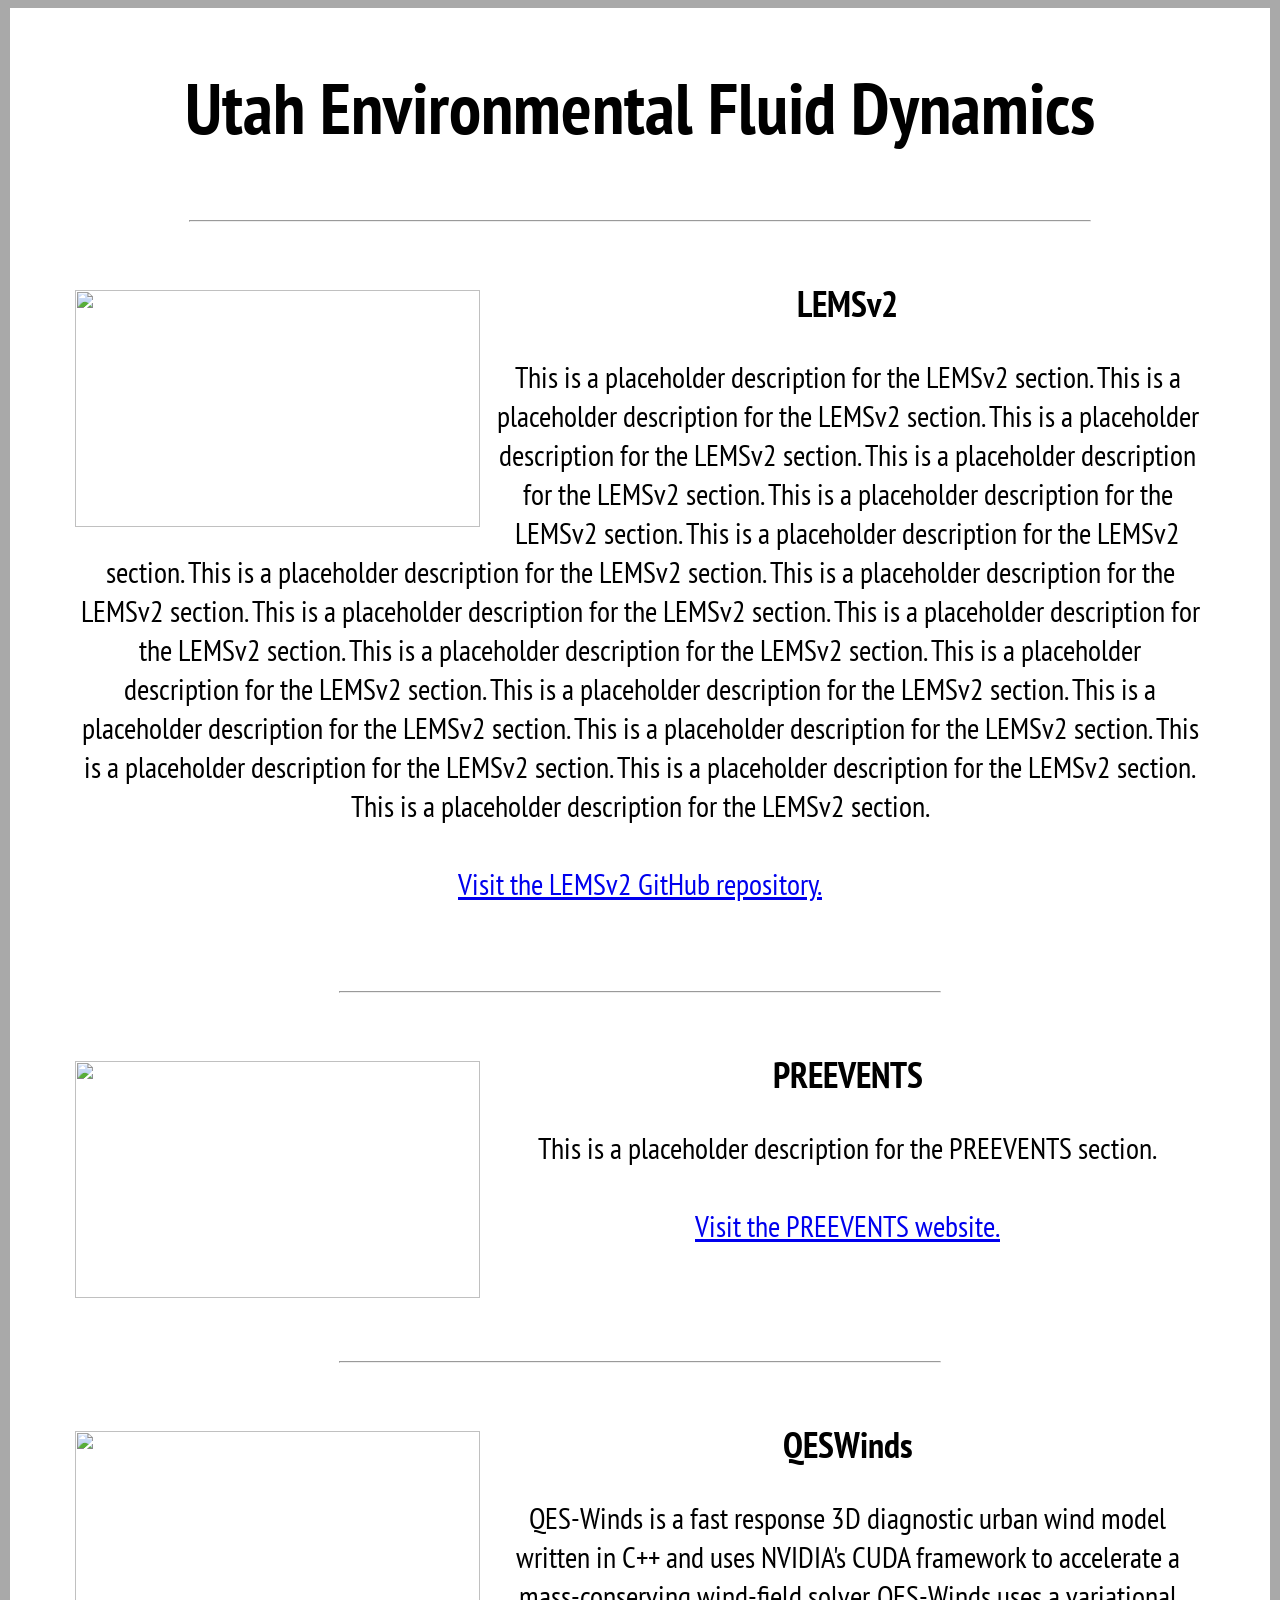
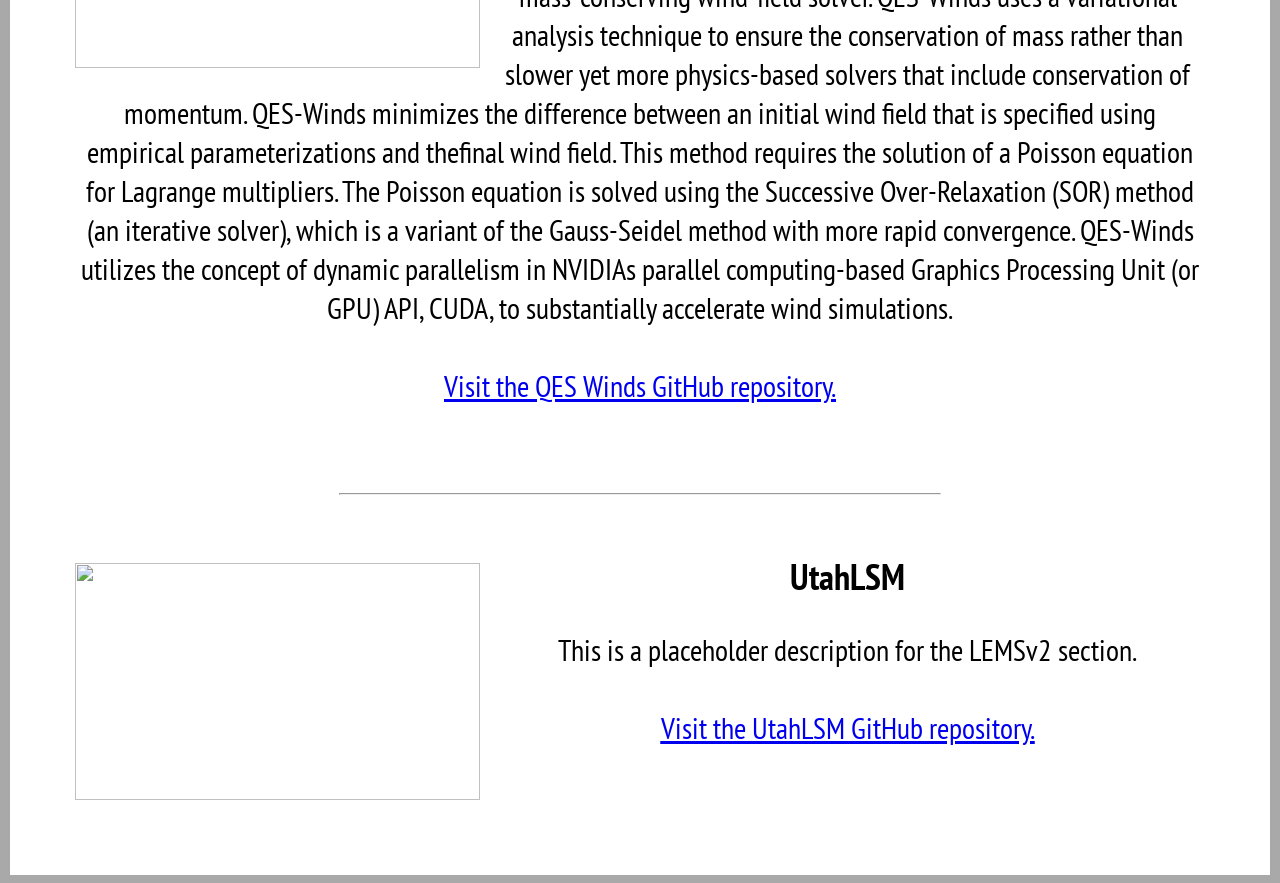
==== landing.html @ 31b5fc06 "Rollback and updated landing page." ====
<!DOCTYPE html>
<html lang="en">
    <meta charset="UTF-8">
    <meta name="viewport" content="width=device-width">

    <!--Adds the style sheet to the .html file.-->
    <link rel="stylesheet" href="landing.css">

    <!--The two links below allow Google Fonts to be added to the website.-->
    <link rel="preconnect" href="https://fonts.gstatic.com">
    <link href="https://fonts.googleapis.com/css2?family=PT+Sans+Narrow&display=swap" rel="stylesheet">

    <head>
        <!--Set the name of the tab.-->
        <title>Landing</title>

        <!--Set the favicon.-->
        <link rel="icon", href="https://github.com/UtahEFD/UtahEFD.github.io/blob/main/PREEVENTS/Images/NSF_logo.png?raw=true">
    </head>

    <!--Creates the container for holding the main text of the website.-->
    <div class="container">
        <!--Creates the title for the landing page of the research.-->
        <div class="header">
            <h1 style="text-align: center;">Utah Environmental Fluid Dynamics</h1>
        </div>

        <hr style="width: 75%;">

        <!--Creates the LEMSv2 section of the landing page.-->
        <div class="lemsv2">
            <!--Creates the image for the landing page.-->
            <span id="image">
                <a href="https://github.com/UtahEFD/LEMSv2" target="_blank">
                    <img src="https://github.com/UtahEFD/UtahEFD.github.io/blob/main/PREEVENTS/Images/LEMSv2.png?raw=true" height="237px" width="405px">
                </a>
            </span>
            
            <!--Creates the text for the landing page.-->
            <div id="text">
                <strong>LEMSv2</strong>

                <p style="font-size: smaller;">
                    This is a placeholder description for the LEMSv2 section. This is a placeholder description for the LEMSv2 section. This is a placeholder description for the LEMSv2 section.
                    This is a placeholder description for the LEMSv2 section. This is a placeholder description for the LEMSv2 section. This is a placeholder description for the LEMSv2 section.
                    This is a placeholder description for the LEMSv2 section. This is a placeholder description for the LEMSv2 section. This is a placeholder description for the LEMSv2 section.
                    This is a placeholder description for the LEMSv2 section. This is a placeholder description for the LEMSv2 section. This is a placeholder description for the LEMSv2 section.
                    This is a placeholder description for the LEMSv2 section. This is a placeholder description for the LEMSv2 section. This is a placeholder description for the LEMSv2 section.
                    This is a placeholder description for the LEMSv2 section. This is a placeholder description for the LEMSv2 section. This is a placeholder description for the LEMSv2 section. <br><br>
                
                    <a href="https://github.com/UtahEFD/LEMSv2" target="_blank"><u>Visit the LEMSv2 GitHub repository.</u></a>
                </p>
            </div>
        </div>

        <hr>

        <!--Creates the PREEVENTS section of the landing page.-->
        <div class="preevents">
            <!--Creates the image for the landing page.-->
            <span id="image">
                <a href="https://utahefd.github.io/PREEVENTS/home.html" target="_blank">
                    <img src="https://github.com/UtahEFD/UtahEFD.github.io/blob/main/PREEVENTS/Images/PREEVENTS.png?raw=true" height="237px" width="405px">
                </a>
            </span>
            
            <!--Creates the text for the landing page.-->
            <div id="text">
                <strong>PREEVENTS</strong>

                <p style="font-size: smaller;">
                    This is a placeholder description for the PREEVENTS section. <br><br>

                    <a href="https://utahefd.github.io/PREEVENTS/home.html" target="_blank"><u>Visit the PREEVENTS website.</u></a>
                </p>
            </div>
        </div>

        <hr>

        <!--Creates the QES Winds section of the landing page.-->
        <div class="qesWinds">
            <!--Creates the image for the landing page.-->
            <span id="image">
                <a href="https://github.com/UtahEFD/QES-Winds-Public" target="_blank">
                    <img src="https://github.com/UtahEFD/UtahEFD.github.io/blob/main/PREEVENTS/Images/QESWinds.png?raw=true" height="237px" width="405px">
                </a>
            </span>
            
            <!--Creates the text for the landing page.-->
            <div id="text">
                <strong>QESWinds</strong>

                <p style="font-size: smaller; text-align: center;">
                    QES-Winds is a fast response 3D diagnostic urban wind model written in C++ and uses NVIDIA's CUDA framework to accelerate a 
                    mass-conserving wind-field solver. QES-Winds uses a variational analysis technique to ensure the conservation of mass rather than slower 
                    yet more physics-based solvers that include conservation of momentum. QES-Winds minimizes the difference between an initial wind field 
                    that is specified using empirical parameterizations and thefinal wind field. This method requires the solution of a Poisson equation 
                    for Lagrange multipliers. The Poisson equation is solved using the Successive Over-Relaxation (SOR) method (an iterative solver), which 
                    is a variant of the Gauss-Seidel method with more rapid convergence. QES-Winds utilizes the concept of dynamic parallelism in NVIDIAs 
                    parallel computing-based Graphics Processing Unit (or GPU) API, CUDA, to substantially accelerate wind simulations. <br><br>

                    <a href="https://github.com/UtahEFD/QES-Winds-Public" target="_blank"><u>Visit the QES Winds GitHub repository.</u></a>
                </p>
            </div>
        </div>

        <hr>

        <!--Creates the UtahLSM section of the landing page.-->
        <div class="utahLSM">
            <!--Creates the image for the landing page.-->
            <span id="image">
                <a href="https://github.com/UtahEFD/UtahLSM" target="_blank">
                    <img src="https://github.com/UtahEFD/UtahEFD.github.io/blob/main/PREEVENTS/Images/UtahLSM.png?raw=true" height="237px" width="405px">
                </a>
            </span>
            
            <!--Creates the text for the landing page.-->
            <div id="text">
                <strong>UtahLSM</strong>

                <p style="font-size: smaller;">
                    This is a placeholder description for the LEMSv2 section. <br><br>

                    <a href="https://github.com/UtahEFD/UtahLSM" target="_blank"><u>Visit the UtahLSM GitHub repository.</u></a>
                </p>
            </div>
        </div>

    </div>

</html>

<!--Author: Eric Nieters - niete018@d.umn.edu-->
---- landing.css ----
body {
    background-color: darkgray;		/* Sets the background of the website. */
}

/* Formats the divider lines on the webpage. */
hr {
	background-color: rgb(46, 46, 46);	  /* Sets the color of the dividers on the website. */
	width: 50%;						  		/* Makes the divider half of the length of the div. */
	border-top: 1px thin #07234f;		  /* Adjusts the border's size and make them all formatted. */
}

/* Formats the container that contains all of the elements on the screen. */
.container {
    color: black;                                 /* Makes the text black. */
	font-family: 'PT Sans Narrow', sans-serif;      /* Sets the font of the text. */
	font-size: 4vh;									/* Sets the font size. */
	margin-left: auto;                              /* Prevents skew to the left. */
	margin-right: auto;                             /* Prevents skew to the right. */
	max-width: 1200px;                              /* Sets a max width so that it doesn't stretch over large displays. */
	display: flex;                                  /* Fixes the display format for mobile viewers with narrow displays. */
	flex-direction: column;                         /* Fixes the display format for mobile viewers with narrow displays. */
	padding: 30px;                                  /* Pads all directions for better formatting. */
	padding-top: 5px;                               /* Adds additional padding towards the top to prevent the navigation button from overflow. */
    background-color: white;					  /* Sets the background of the container to white. */
}

/* Formats the container for each of the website referrals. */
.qesWinds,
.utahLSM,
.preevents,
.lemsv2 {
  	text-align: center;			/* Prevents the text from skewing to the left when overflow occurs. */
	padding: 20px;				/* Sets padding on the containers for nicer formatting between them. */
}

/* Formats the images for each of the website referrals. */
.qesWinds #image,
.utahLSM #image,
.preevents #image,
.lemsv2 #image {
	float: left;			/* Floats the image to the left of the webpage. */
	padding: 15px;			/* Pads the image in the container. */
	padding-top: 30px;		/* Creates additional padding for the top of the image. */
}

/* Formats the text for each of the website referrals. */
.qesWinds #text,
.utahLSM #text,
.preevents #text,
.lemsv2 #text {
	text-align: center;			/* Aligns everything in the center when overflow occurs. */
	vertical-align: top;		/* Sets the text to the top of the div/container. */
	padding: 20px;				/* Creates small padding for the text. */
}

/* Author: Eric Nieters - niete018@d.umn.edu */
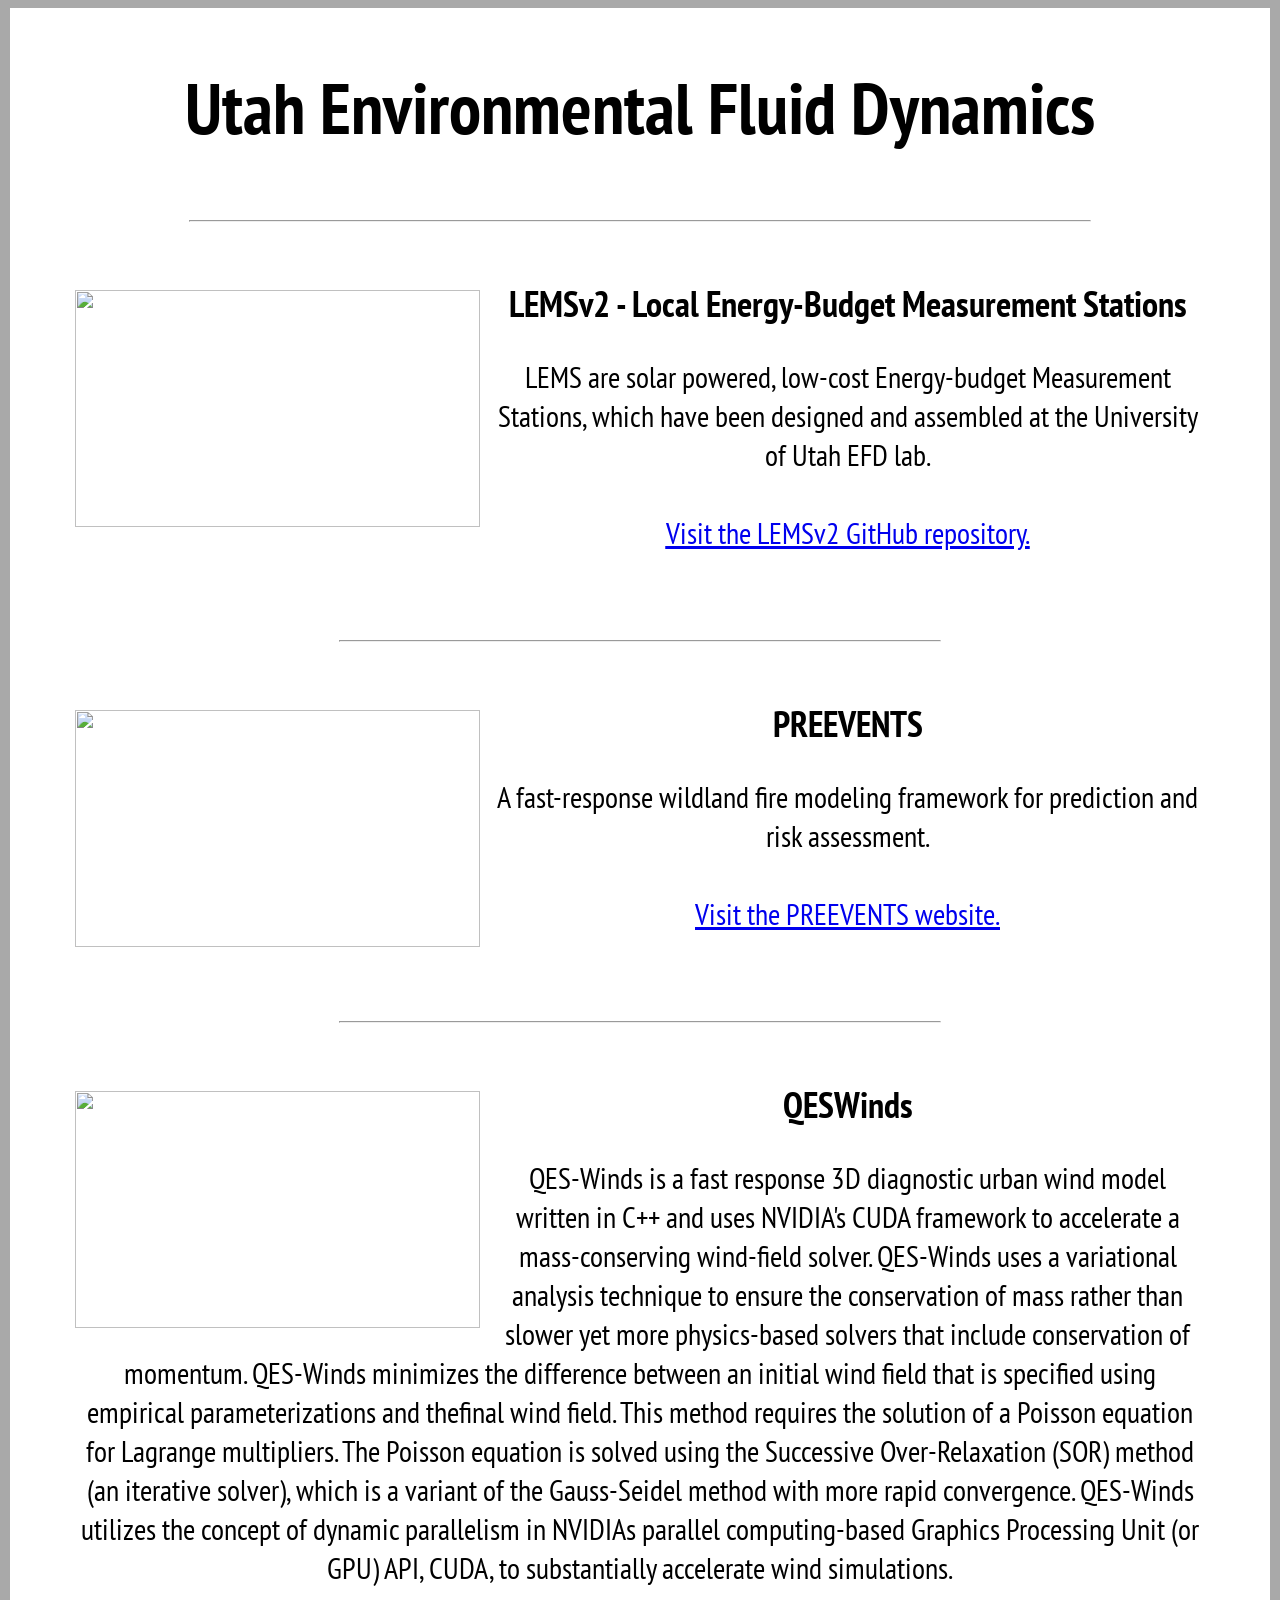
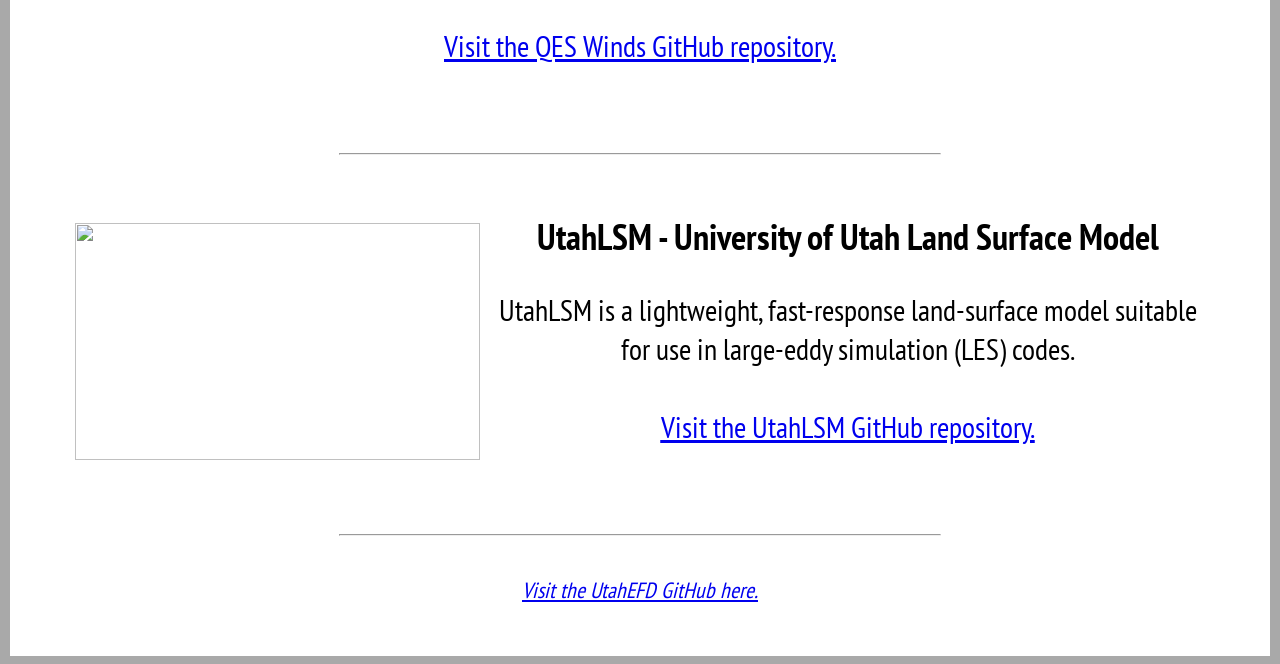
==== commit cb04736c: "Updated landing, publications, and collaborators." ====
--- a/landing.html
+++ b/landing.html
@@ -38,15 +38,10 @@
             
             <!--Creates the text for the landing page.-->
             <div id="text">
-                <strong>LEMSv2</strong>
+                <strong>LEMSv2 - Local Energy-Budget Measurement Stations</strong>
 
                 <p style="font-size: smaller;">
-                    This is a placeholder description for the LEMSv2 section. This is a placeholder description for the LEMSv2 section. This is a placeholder description for the LEMSv2 section.
-                    This is a placeholder description for the LEMSv2 section. This is a placeholder description for the LEMSv2 section. This is a placeholder description for the LEMSv2 section.
-                    This is a placeholder description for the LEMSv2 section. This is a placeholder description for the LEMSv2 section. This is a placeholder description for the LEMSv2 section.
-                    This is a placeholder description for the LEMSv2 section. This is a placeholder description for the LEMSv2 section. This is a placeholder description for the LEMSv2 section.
-                    This is a placeholder description for the LEMSv2 section. This is a placeholder description for the LEMSv2 section. This is a placeholder description for the LEMSv2 section.
-                    This is a placeholder description for the LEMSv2 section. This is a placeholder description for the LEMSv2 section. This is a placeholder description for the LEMSv2 section. <br><br>
+                    LEMS are solar powered, low-cost Energy-budget Measurement Stations, which have been designed and assembled at the University of Utah EFD lab. <br><br>
                 
                     <a href="https://github.com/UtahEFD/LEMSv2" target="_blank"><u>Visit the LEMSv2 GitHub repository.</u></a>
                 </p>
@@ -69,7 +64,7 @@
                 <strong>PREEVENTS</strong>
 
                 <p style="font-size: smaller;">
-                    This is a placeholder description for the PREEVENTS section. <br><br>
+                    A fast-response wildland fire modeling framework for prediction and risk assessment. <br><br>
 
                     <a href="https://utahefd.github.io/PREEVENTS/home.html" target="_blank"><u>Visit the PREEVENTS website.</u></a>
                 </p>
@@ -118,14 +113,20 @@
             
             <!--Creates the text for the landing page.-->
             <div id="text">
-                <strong>UtahLSM</strong>
+                <strong>UtahLSM - University of Utah Land Surface Model</strong>
 
                 <p style="font-size: smaller;">
-                    This is a placeholder description for the LEMSv2 section. <br><br>
+                    UtahLSM is a lightweight, fast-response land-surface model suitable for use in large-eddy simulation (LES) codes. <br><br>
 
                     <a href="https://github.com/UtahEFD/UtahLSM" target="_blank"><u>Visit the UtahLSM GitHub repository.</u></a>
                 </p>
             </div>
+        </div>
+
+        <hr>
+
+        <div class="footer">
+            <a href="https://github.com/UtahEFD" target="_blank"><p><em>Visit the UtahEFD GitHub here.</em></p></a>
         </div>
 
     </div>
--- a/landing.css
+++ b/landing.css
@@ -53,4 +53,9 @@
 	padding: 20px;				/* Creates small padding for the text. */
 }
 
+.footer {
+	text-align: center;
+	font-size: 22px;
+}
+
 /* Author: Eric Nieters - niete018@d.umn.edu */
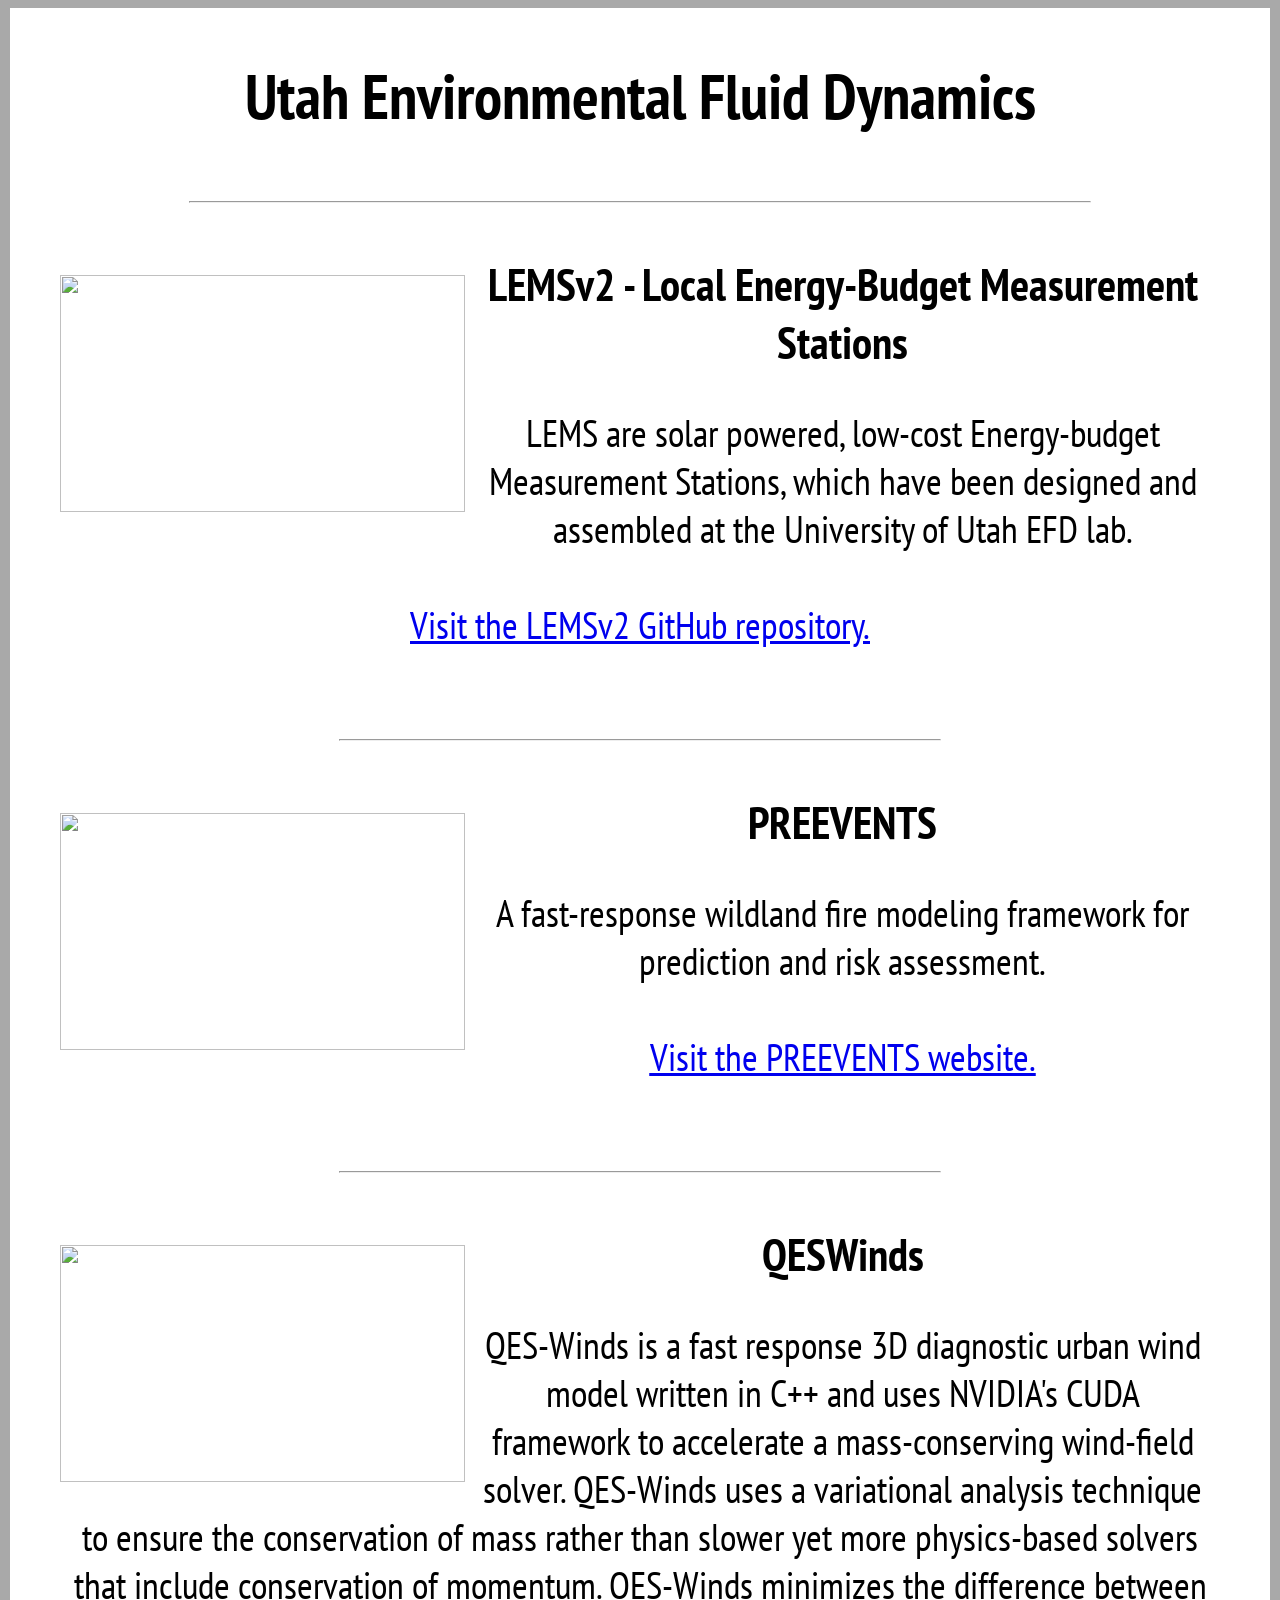
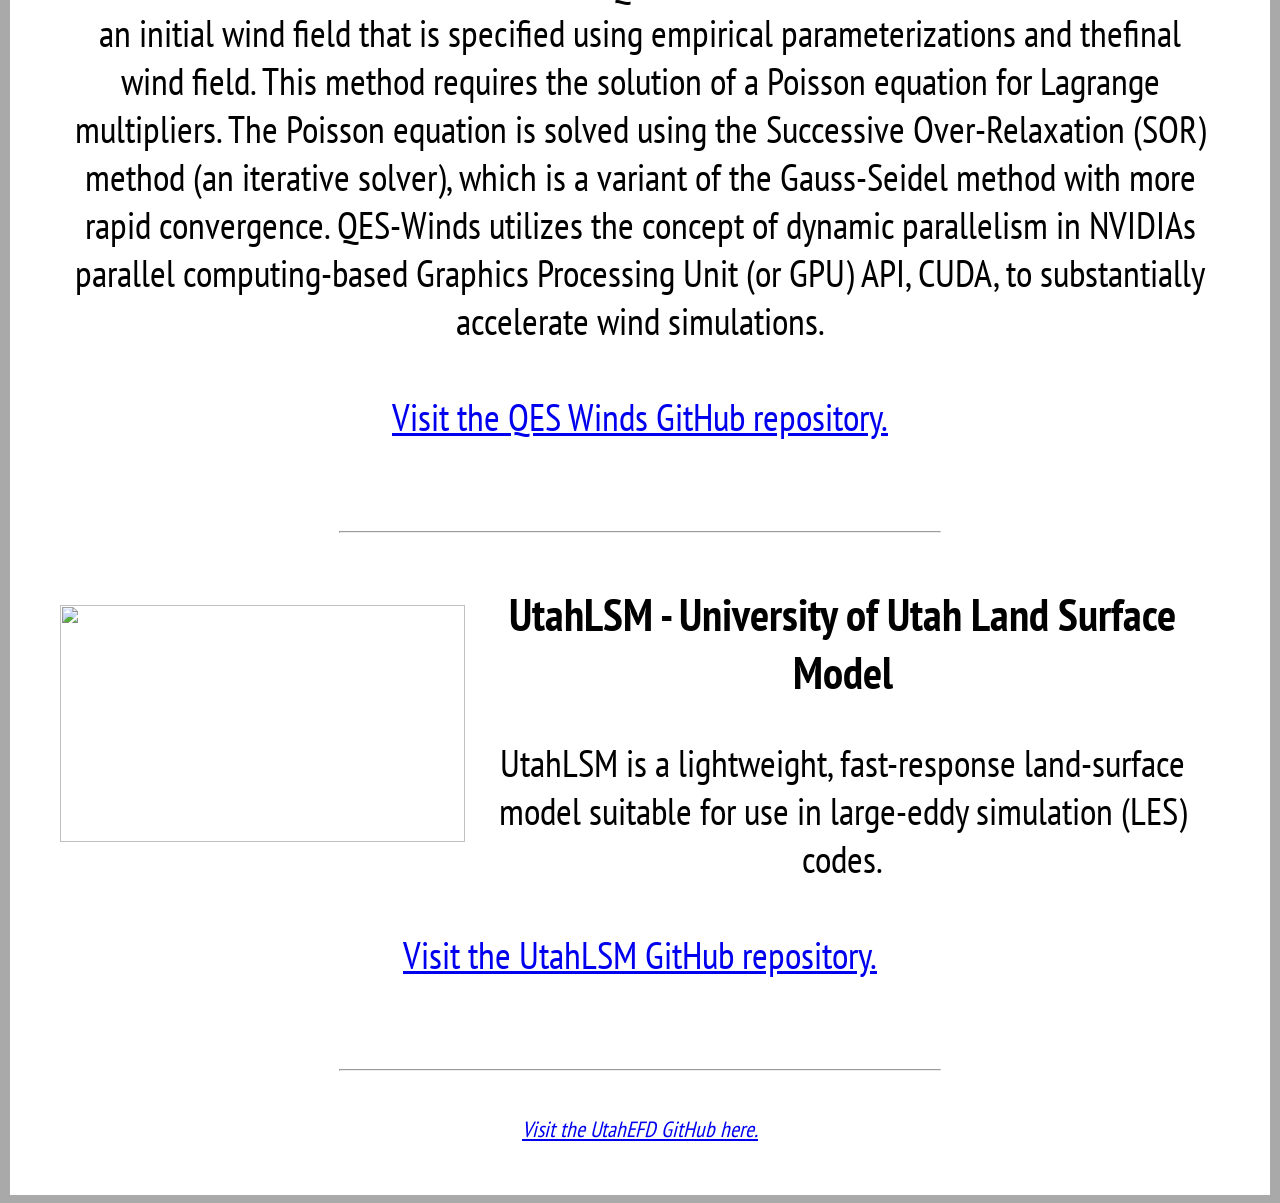
==== commit ba4e604a: "Tidied the publications." ====
--- a/landing.html
+++ b/landing.html
@@ -22,7 +22,7 @@
     <div class="container">
         <!--Creates the title for the landing page of the research.-->
         <div class="header">
-            <h1 style="text-align: center;">Utah Environmental Fluid Dynamics</h1>
+            <h1 style="text-align: center; font-size: 7vh; margin-left: 0;">Utah Environmental Fluid Dynamics</h1>
         </div>
 
         <hr style="width: 75%;">
--- a/landing.css
+++ b/landing.css
@@ -13,7 +13,7 @@
 .container {
     color: black;                                 /* Makes the text black. */
 	font-family: 'PT Sans Narrow', sans-serif;      /* Sets the font of the text. */
-	font-size: 4vh;									/* Sets the font size. */
+	font-size: 5vh;									/* Sets the font size. */
 	margin-left: auto;                              /* Prevents skew to the left. */
 	margin-right: auto;                             /* Prevents skew to the right. */
 	max-width: 1200px;                              /* Sets a max width so that it doesn't stretch over large displays. */
@@ -22,6 +22,7 @@
 	padding: 30px;                                  /* Pads all directions for better formatting. */
 	padding-top: 5px;                               /* Adds additional padding towards the top to prevent the navigation button from overflow. */
     background-color: white;					  /* Sets the background of the container to white. */
+	
 }
 
 /* Formats the container for each of the website referrals. */
@@ -39,8 +40,11 @@
 .preevents #image,
 .lemsv2 #image {
 	float: left;			/* Floats the image to the left of the webpage. */
-	padding: 15px;			/* Pads the image in the container. */
 	padding-top: 30px;		/* Creates additional padding for the top of the image. */
+	padding-right: 10px;	/* Adds slight padding against the text. */
+	height: 237px;
+	width: 405px;
+	margin-left: auto;
 }
 
 /* Formats the text for each of the website referrals. */
@@ -50,7 +54,7 @@
 .lemsv2 #text {
 	text-align: center;			/* Aligns everything in the center when overflow occurs. */
 	vertical-align: top;		/* Sets the text to the top of the div/container. */
-	padding: 20px;				/* Creates small padding for the text. */
+	padding: 10px;				/* Creates small padding for the text. */
 }
 
 .footer {
